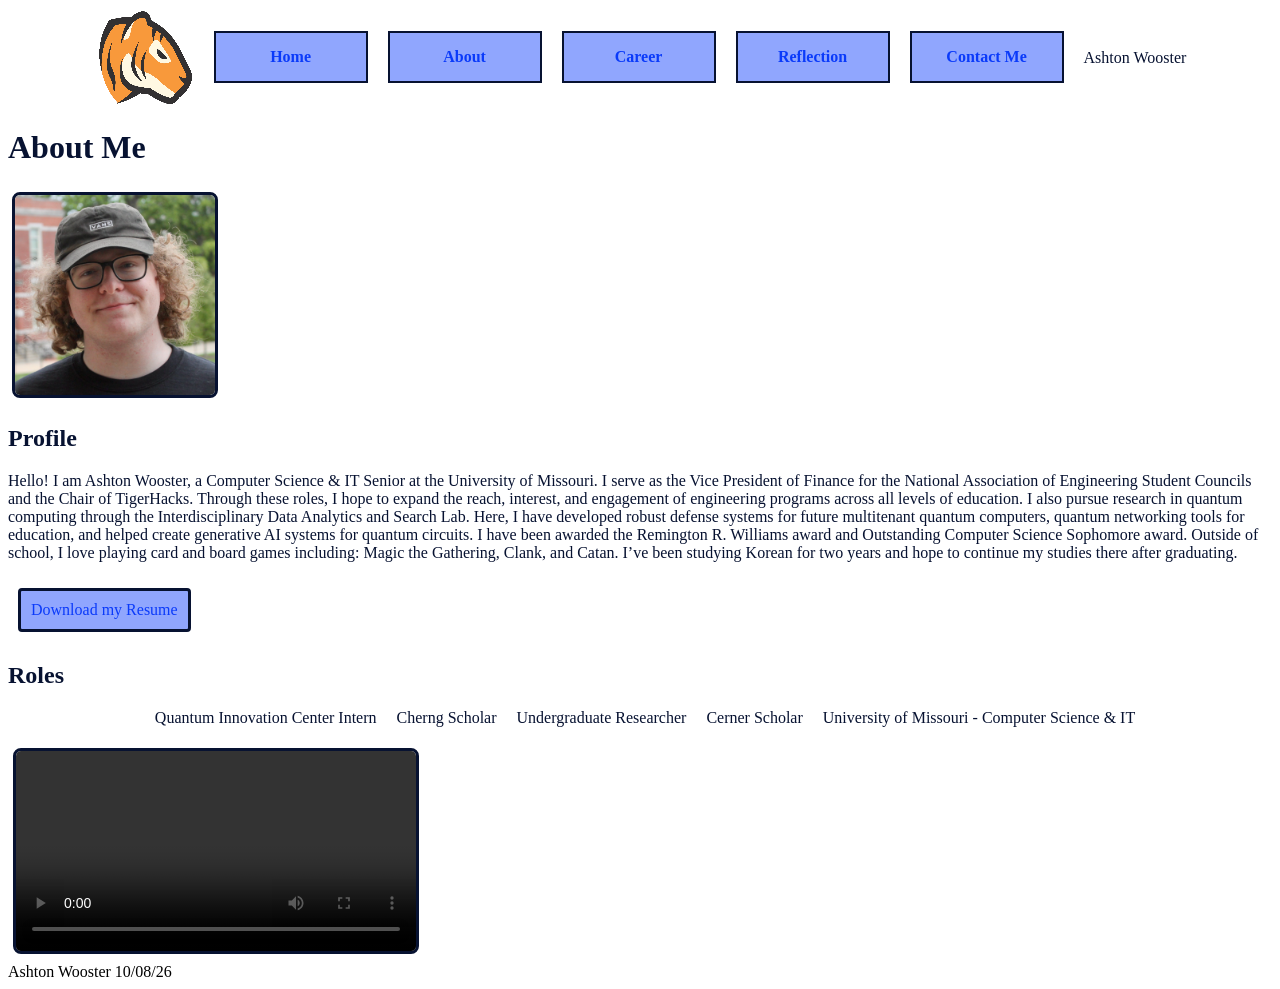
==== webdevelopment/about.html @ 4f1e3219 "Work" ====
<!DOCTYPE html>
<html lang="en">
<!--
  Name: Ashton Wooster
  Date: 10/8/26
  Course: IT4355
  Description: About Page
-->
<head>
  <meta charset="utf-8">
  <meta name="viewport" content="width=device-width, initial-scale=1.0">
  <title>Starter Template Ashton Wooster</title>
  <link rel="stylesheet" href="style.css">
  <link rel="stylesheet" href="nav.css">
</head>

<body>
  <header>
    <img src="media/logo.png" alt="Site Logo">
    <!-- Navigation is here -->
    <nav>
      <ul>
        <li><a href="index.html">Home</a></li>
        <li><a href="about.html">About</a></li>
        <li><a href="index.html">Career</a></li>
        <li><a href="reflection.html">Reflection</a>
          <ul>
            <li>Summary</li>
            <li>Research</li>
            <li>Leadership</li>
            <li>Conclusion</li>
          </ul>
        </li>
        <li><a href="index.html">Contact Me</a></li>
      </ul>
    </nav>
    <p>Ashton Wooster</p>
  </header>
  <!-- Main Content is here -->
  <h1>About Me</h1>
  <main class="Profile">
    <img src="media/headshot.jpeg" alt="Headshot">
    <h2>Profile</h2>
    <p>Hello! I am Ashton Wooster, a Computer Science & IT Senior at the University of Missouri. I serve as the Vice President of Finance for the National
      Association of Engineering Student Councils and the Chair of TigerHacks. Through these roles, I hope to expand the reach, interest, and engagement
      of engineering programs across all levels of education. I also pursue research in quantum computing through the Interdisciplinary
      Data Analytics and Search Lab. Here, I have developed robust defense systems for future multitenant quantum computers, quantum networking tools for education,
      and helped create generative AI systems for quantum circuits. I have been awarded the Remington R. Williams award and Outstanding Computer Science Sophomore award.
      Outside of school, I love playing card and board games including: Magic the Gathering, Clank, and Catan. I’ve been studying Korean for two years and hope to continue 
      my studies there after graduating.
    </p>
    <a href="AshtonResume23.pdf">Download my Resume</a>
  </main>
  <div class="AboutInfo">
    <h2>Roles</h2>
    <ul>
      <li>Quantum Innovation Center Intern</li>
      <li>Cherng Scholar</li>
      <li>Undergraduate Researcher</li>
      <li>Cerner Scholar</li>
      <li>University of Missouri - Computer Science & IT</li>
    </ul>
    <video controls width="400" alt="About me video">
      <source src="media/about_video.mp4" type="video/mp4"> 
      Your browser does not support the video tag.
    </video>
  </div>
  <footer>Ashton Wooster 10/08/26</footer>
</body>

</html>
---- webdevelopment/style.css ----
/* 
  Ashton Wooster
  10/18/26
  Style CSS sheet

  Pseudo Classes used for: a element hover, first letter size increase, and indentations.
  Drop Down menu is styled 
*/

h1 {
  color: #071231;
  font-size: 32px;
}

h2 {
  color: #071231;
  font-size: 24px;
}

p {
  color: #071231;
  font-size: 16px;
}

.Hero {
  background-color: #90A6FE;
  padding: 100px 10px;
}

.Hero a {
  color: #0A3AFA;
  text-decoration: none;
  transition: color 0.2s;
}

.Hero a:hover {
  color: #071231;
}

.Reflection p::first-letter {
  font-size: 20px;
}

.Reflection p::before {
  content: "";
  display: inline-block;
  width: 18px;
}

.Profile a {
  color: #0A3AFA;
  text-decoration: none;
  transition: color 0.2s;

  display:inline-block;
  padding: 10px 10px;
  margin: 10px;
  border: 3px solid #071231;
  background-color: #90A6FE;
  border-radius: 4px;
}

.Profile a:hover {
  color: #071231;
}

ul {
  list-style-type: square;
  padding-left: 10px;
}

li {
  color: #071231;
  font-size: 16px;
}

li:hover {
  color: #0A3AFA;
}

.Profile img {
  width: 200px;
  margin: 4px;
  border-radius: 8px;
  border: 3px solid #071231;
}

.AboutInfo video {
  border-radius: 8px;
  border: 3px solid #071231;
  margin: 5px;
}
---- webdevelopment/nav.css ----
h1 {
  color: #071231;
  font-size: 32px;
}

h2 {
  color: #071231;
  font-size: 24px;
}

p {
  color: #071231;
  font-size: 16px;
}

header {
    display: flex;
    flex-direction: row;
    gap: 20px;
    justify-content: center;
    align-items: center;
}

ul {
  display: flex;
  flex-direction: row;
  list-style-type: none;
  gap: 20px;
  justify-content: center;
  padding-left: 10px;
}

a {
  color: #0A3AFA;
  font-size: 16px;
  text-decoration: none;
}

/* Pseudo Class here */
a:hover {
  color: #071231;
}

/* Nav styled from here */
nav ul {
  list-style-type: none;
  margin: 0;
  padding: 0;
}

nav > ul li {
  width: 150px;
  position: relative;
  text-align: center;
  font-weight: bold;
  color: #0A3AFA;
  margin-bottom: 2px;
  border: 2px solid #071231;
}

nav a {
  text-decoration: none;
  display: block;
  padding: 15px;
  background-color: #90A6FE;
}

/* Pseudo Class here */
nav a:link {
  background-color: #90A6FE;
}

/* Pseudo Class here */
nav a:active {
  background-color: #90A6FE;
}

nav ul > li ul {
  position: absolute;
  top: 100%;
  left: 0;
  margin: 0;
  display: none;
  z-index: 10;
  background-color: #90A6FE;
}

/* Pseudo Class here */
nav > ul > li:hover > ul {
  display: block;
}
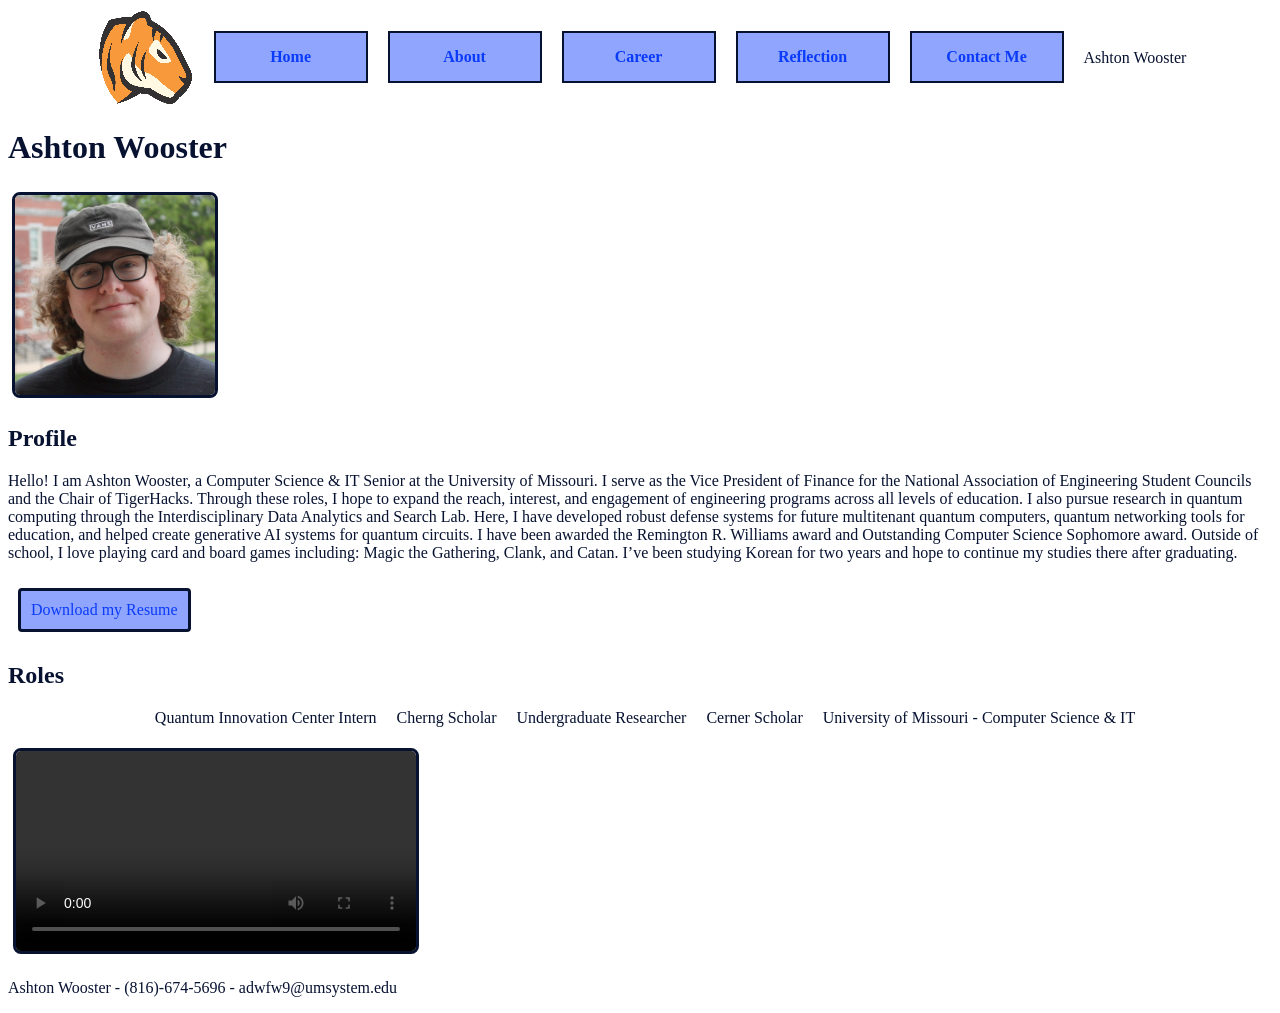
==== commit 1b524d03: "Work" ====
--- a/webdevelopment/about.html
+++ b/webdevelopment/about.html
@@ -2,7 +2,7 @@
 <html lang="en">
 <!--
   Name: Ashton Wooster
-  Date: 10/8/26
+  Date: 10/29/26
   Course: IT4355
   Description: About Page
 -->
@@ -37,7 +37,7 @@
     <p>Ashton Wooster</p>
   </header>
   <!-- Main Content is here -->
-  <h1>About Me</h1>
+  <h1>Ashton Wooster</h1>
   <main class="Profile">
     <img src="media/headshot.jpeg" alt="Headshot">
     <h2>Profile</h2>
@@ -65,7 +65,9 @@
       Your browser does not support the video tag.
     </video>
   </div>
-  <footer>Ashton Wooster 10/08/26</footer>
+  <footer>
+    <p>Ashton Wooster - (816)-674-5696 - adwfw9@umsystem.edu</p>
+  </footer>
 </body>
 
 </html>
--- a/webdevelopment/style.css
+++ b/webdevelopment/style.css
@@ -89,4 +89,19 @@
   border-radius: 8px;
   border: 3px solid #071231;
   margin: 5px;
+}
+
+@media print {
+  header, nav {
+    display: none;
+  }
+
+  p {
+    color: #000000;
+    font-family: sans-serif;
+  }
+
+  @page {
+    margin: 1in;
+  }
 }
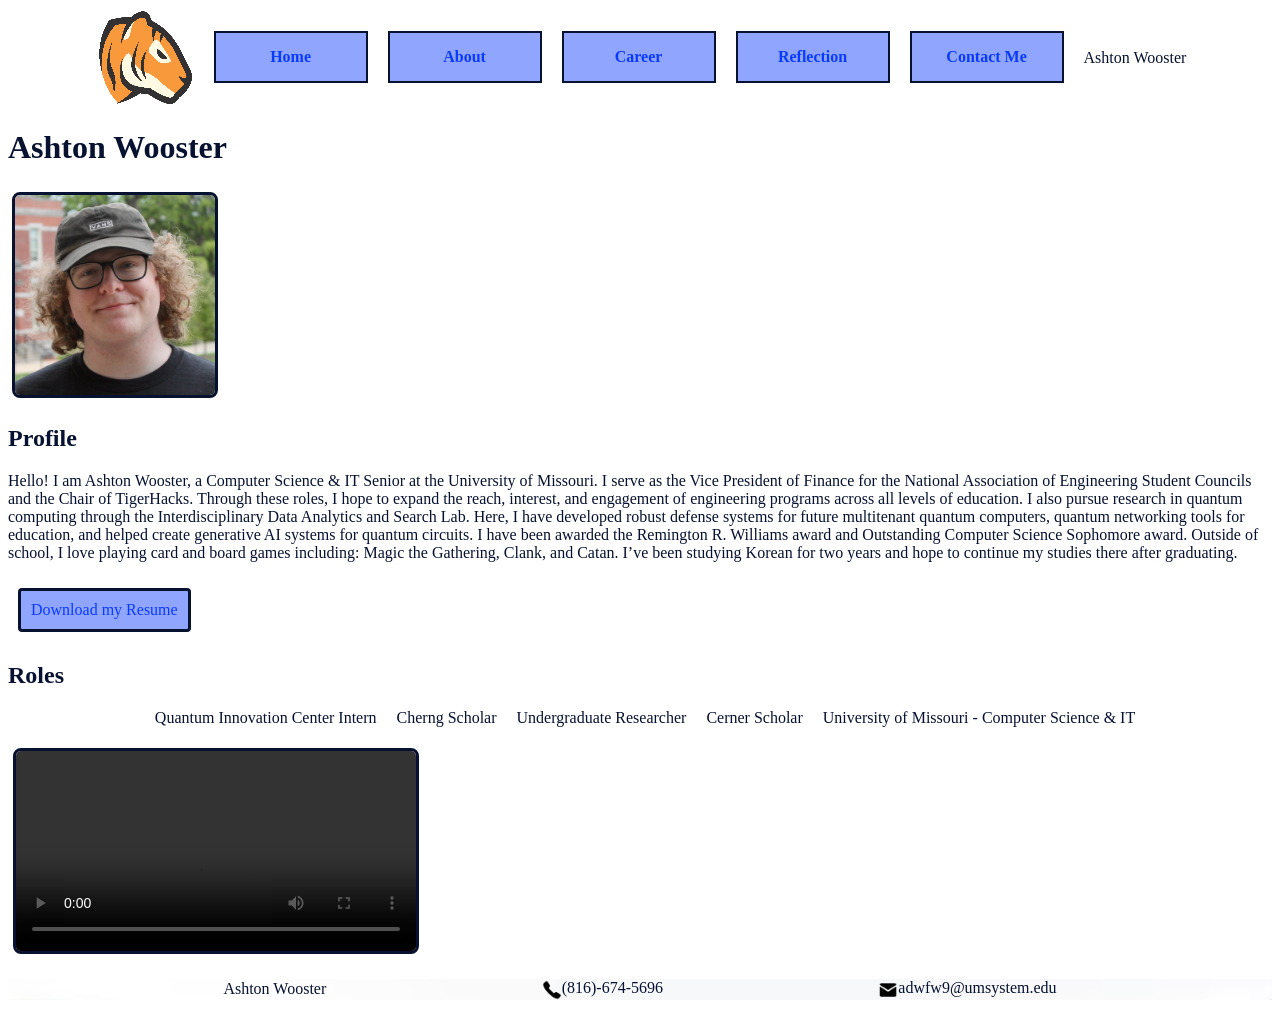
==== commit 9da05af4: "Work" ====
--- a/webdevelopment/about.html
+++ b/webdevelopment/about.html
@@ -12,6 +12,7 @@
   <title>Starter Template Ashton Wooster</title>
   <link rel="stylesheet" href="style.css">
   <link rel="stylesheet" href="nav.css">
+  <link rel="shortcut icon" type="image/x-icon" href="media/favicon.ico">
 </head>
 
 <body>
@@ -66,7 +67,11 @@
     </video>
   </div>
   <footer>
-    <p>Ashton Wooster - (816)-674-5696 - adwfw9@umsystem.edu</p>
+    <p>
+      <span>Ashton Wooster</span>
+      <span><img src="media/phone.png" alt="Phone Icon">(816)-674-5696</span>
+      <span><img src="media/email.png" alt="Email Icon">adwfw9@umsystem.edu</span>
+    </p>
   </footer>
 </body>
 
--- a/webdevelopment/style.css
+++ b/webdevelopment/style.css
@@ -91,9 +91,33 @@
   margin: 5px;
 }
 
+footer {
+  background-image: url('media/footerback.png');
+  background-repeat: no-repeat;
+  background-position: center;
+  background-size: cover;
+}
+
+footer p {
+  display: flex;
+  justify-content: space-evenly;
+  align-items: center;
+  text-align: center;
+}
+
+footer p img {
+  height: 20px;
+  width: auto;
+  vertical-align: middle;
+}
+
 @media print {
-  header, nav {
+  header *, a, img, video, main a {
     display: none;
+  }
+
+  footer {
+    display: block;
   }
 
   p {
--- a/webdevelopment/nav.css
+++ b/webdevelopment/nav.css
@@ -14,11 +14,11 @@
 }
 
 header {
-    display: flex;
-    flex-direction: row;
-    gap: 20px;
-    justify-content: center;
-    align-items: center;
+  display: flex;
+  flex-direction: row;
+  gap: 20px;
+  justify-content: center;
+  align-items: center;
 }
 
 ul {
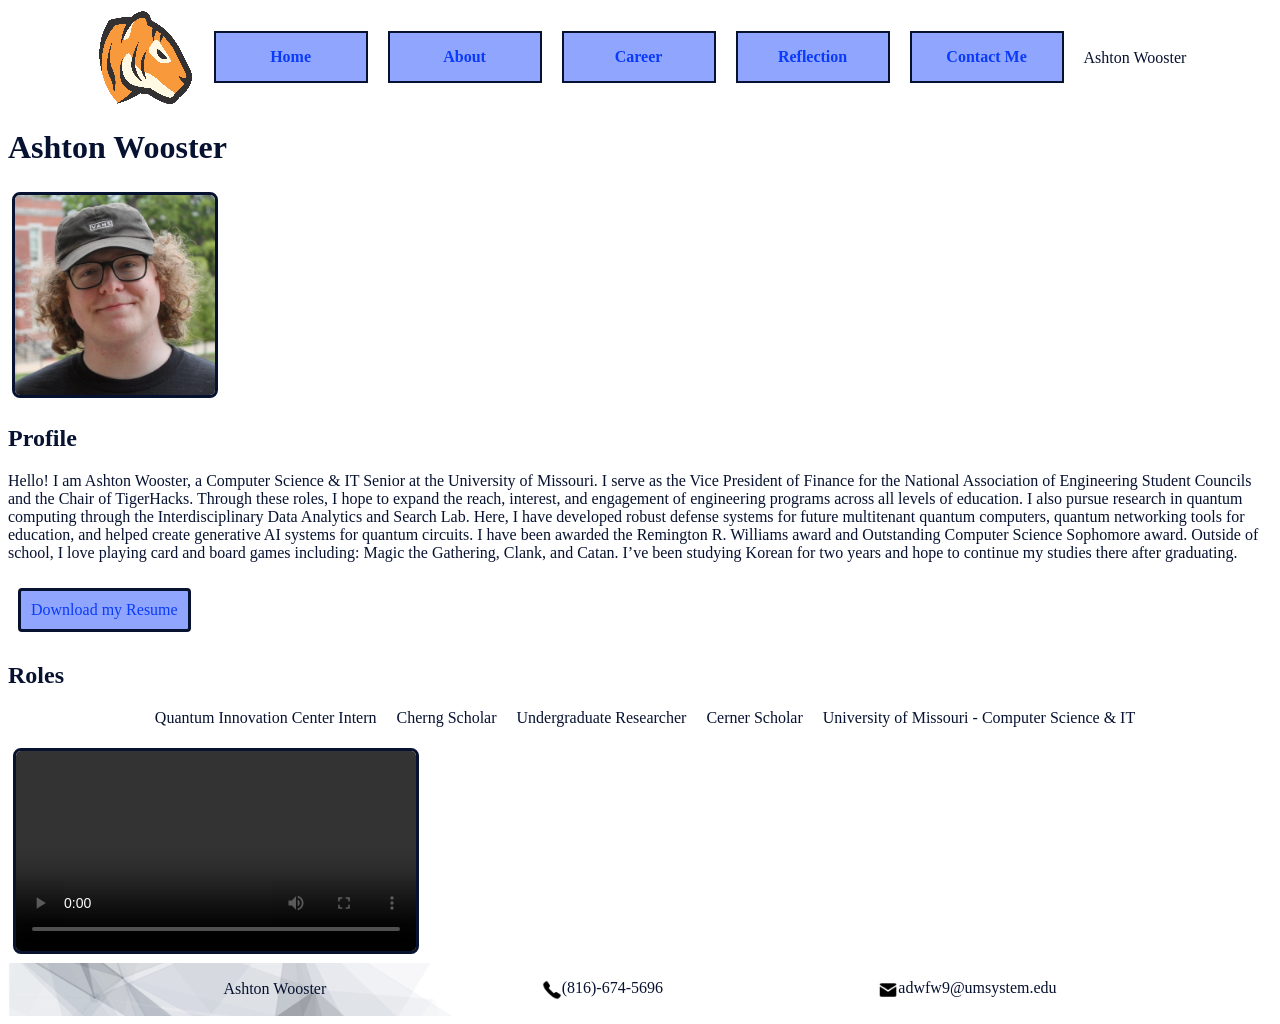
==== commit e4aa8950: "Work" ====
--- a/webdevelopment/about.html
+++ b/webdevelopment/about.html
@@ -50,7 +50,7 @@
       Outside of school, I love playing card and board games including: Magic the Gathering, Clank, and Catan. I’ve been studying Korean for two years and hope to continue 
       my studies there after graduating.
     </p>
-    <a href="AshtonResume23.pdf">Download my Resume</a>
+    <a href="AshtonResume23.pdf" class="Resume">Download my Resume</a>
   </main>
   <div class="AboutInfo">
     <h2>Roles</h2>
--- a/webdevelopment/style.css
+++ b/webdevelopment/style.css
@@ -92,10 +92,13 @@
 }
 
 footer {
+  min-height: 50px;
   background-image: url('media/footerback.png');
   background-repeat: no-repeat;
   background-position: center;
   background-size: cover;
+  display: flex;
+  align-items: center;
 }
 
 footer p {
@@ -103,6 +106,7 @@
   justify-content: space-evenly;
   align-items: center;
   text-align: center;
+  width: 100%;
 }
 
 footer p img {
@@ -112,8 +116,8 @@
 }
 
 @media print {
-  header *, a, img, video, main a {
-    display: none;
+  header *, a, img, video, main a, .Resume {
+    display: none !important;
   }
 
   footer {
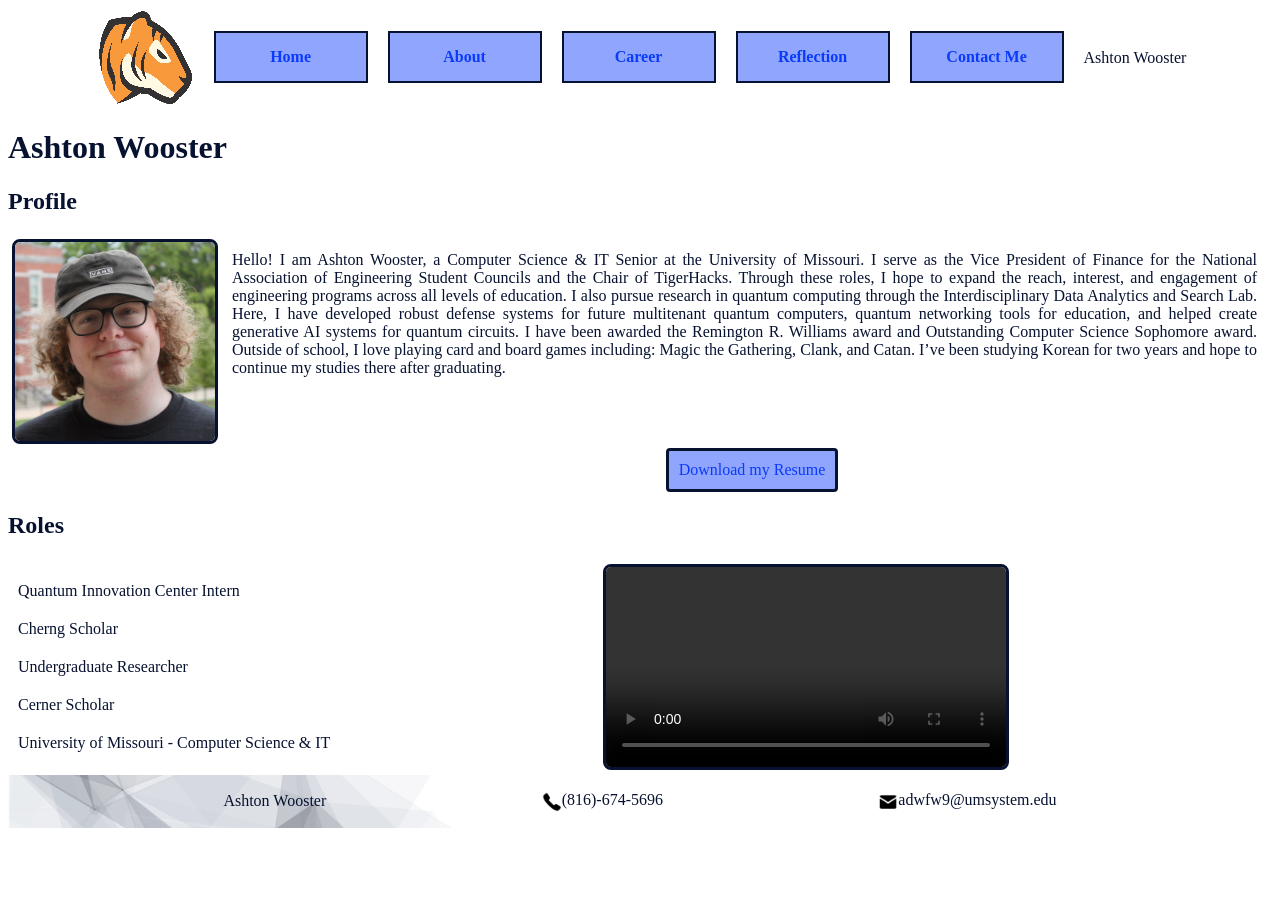
==== commit a5495a02: "Work" ====
--- a/webdevelopment/about.html
+++ b/webdevelopment/about.html
@@ -2,7 +2,7 @@
 <html lang="en">
 <!--
   Name: Ashton Wooster
-  Date: 10/29/26
+  Date: 11/5/26
   Course: IT4355
   Description: About Page
 -->
@@ -32,16 +32,16 @@
             <li>Conclusion</li>
           </ul>
         </li>
-        <li><a href="index.html">Contact Me</a></li>
+        <li><a href="contact.html">Contact Me</a></li>
       </ul>
     </nav>
     <p>Ashton Wooster</p>
   </header>
   <!-- Main Content is here -->
   <h1>Ashton Wooster</h1>
+  <h2>Profile</h2>
   <main class="Profile">
     <img src="media/headshot.jpeg" alt="Headshot">
-    <h2>Profile</h2>
     <p>Hello! I am Ashton Wooster, a Computer Science & IT Senior at the University of Missouri. I serve as the Vice President of Finance for the National
       Association of Engineering Student Councils and the Chair of TigerHacks. Through these roles, I hope to expand the reach, interest, and engagement
       of engineering programs across all levels of education. I also pursue research in quantum computing through the Interdisciplinary
@@ -50,10 +50,11 @@
       Outside of school, I love playing card and board games including: Magic the Gathering, Clank, and Catan. I’ve been studying Korean for two years and hope to continue 
       my studies there after graduating.
     </p>
+    <div></div>
     <a href="AshtonResume23.pdf" class="Resume">Download my Resume</a>
   </main>
+  <h2>Roles</h2>
   <div class="AboutInfo">
-    <h2>Roles</h2>
     <ul>
       <li>Quantum Innovation Center Intern</li>
       <li>Cherng Scholar</li>
--- a/webdevelopment/style.css
+++ b/webdevelopment/style.css
@@ -1,6 +1,6 @@
 /* 
   Ashton Wooster
-  10/18/26
+  11/3/26
   Style CSS sheet
 
   Pseudo Classes used for: a element hover, first letter size increase, and indentations.
@@ -54,10 +54,14 @@
 
   display:inline-block;
   padding: 10px 10px;
-  margin: 10px;
   border: 3px solid #071231;
   background-color: #90A6FE;
   border-radius: 4px;
+
+  max-width: 180px;
+
+  justify-self: center;
+  text-align: center;
 }
 
 .Profile a:hover {
@@ -83,12 +87,38 @@
   margin: 4px;
   border-radius: 8px;
   border: 3px solid #071231;
+  justify-self: center;
+  align-self: center;
+}
+
+.Profile {
+  display: grid;
+  grid-template-columns: auto auto;
+  grid-template-rows: auto auto;
+  column-gap: 10px;
+}
+
+.Profile p {
+  margin-right: 15px;
+  text-align: justify;
 }
 
 .AboutInfo video {
   border-radius: 8px;
   border: 3px solid #071231;
   margin: 5px;
+}
+
+.AboutInfo {
+  display: grid;
+  grid-template-columns: auto auto;
+  grid-template-rows: auto auto;
+  column-gap: 10px;
+}
+
+.AboutInfo ul {
+  display: flex;
+  flex-direction: column;
 }
 
 footer {
@@ -132,4 +162,48 @@
   @page {
     margin: 1in;
   }
+}
+
+/* New styling starts here for contact form */
+form label {
+  color: #071231;
+  font-size: 18px;
+}
+
+form {
+  background-color: #90A6FE;
+  border: 2px solid #071231;
+  border-radius: 4px;
+  margin-bottom: 20px;
+}
+
+form div {
+  display: flex;
+  flex-direction: column;
+  gap: 2px;
+  margin-bottom: 8px;
+  margin-left: 10px;
+  margin-top: 8px;
+}
+
+form select {
+  max-width: 200px;
+}
+
+form input {
+  max-width: 260px;
+}
+
+form textarea {
+  max-width: 90%;
+}
+
+form button {
+  padding: 8px;
+  margin: 10px;
+  min-width: 14%;
+  border: 1px solid #071231;
+  border-radius: 8px;
+  background-color: #FFFFFF;
+  color: #071231;
 }
